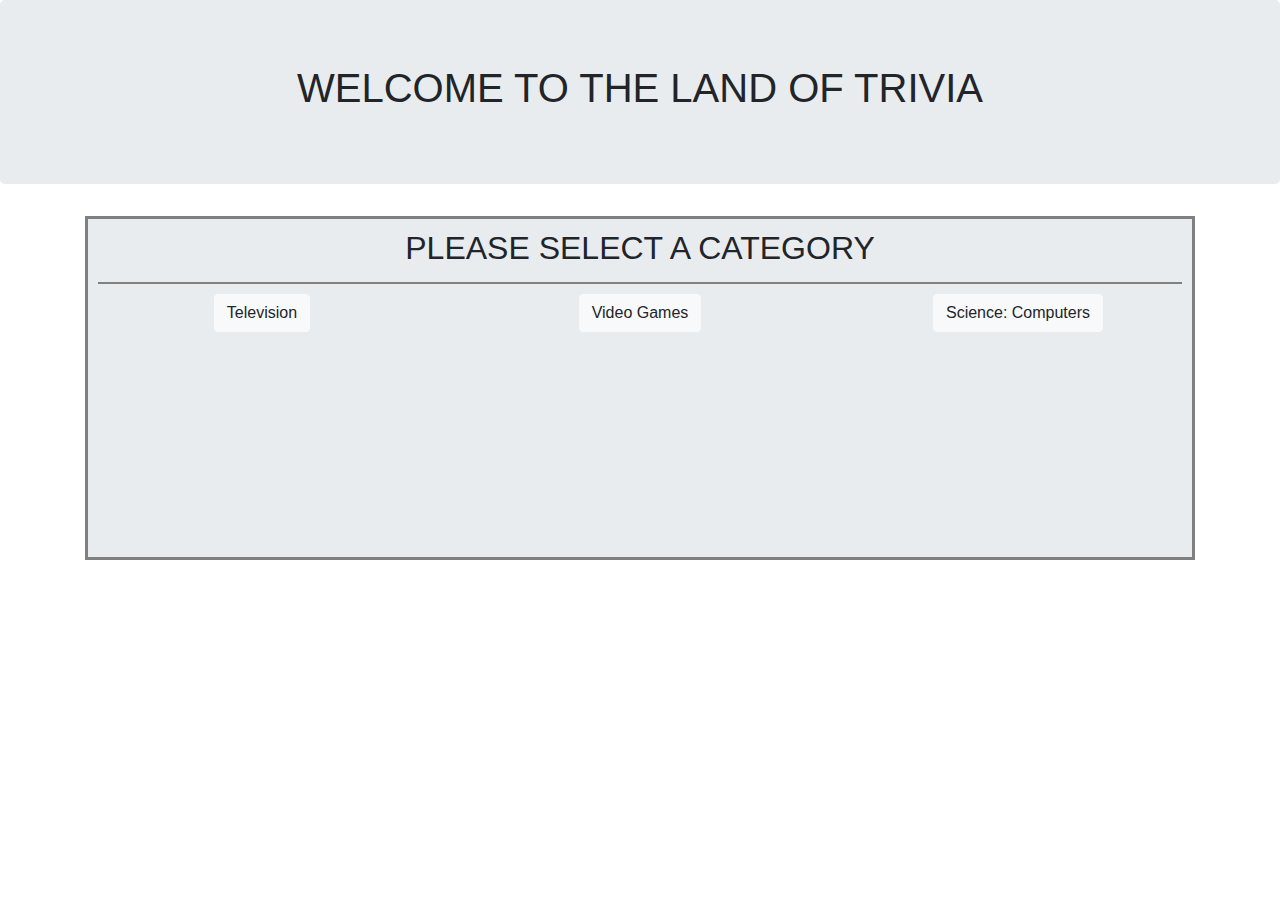
==== index.html @ 6c91eec0 "Added little support for second page" ====
<!DOCTYPE html>
<html lang="en">

<head>
    <meta charset="UTF-8">
    <meta name="viewport" content="width=device-width, initial-scale=1.0">
    <meta http-equiv="X-UA-Compatible" content="ie=edge">
    <title>Document</title>

    <link rel="stylesheet" href="./assets/css/reset.css">
    <link rel="stylesheet" href="https://maxcdn.bootstrapcdn.com/bootstrap/4.0.0/css/bootstrap.min.css" integrity="sha384-Gn5384xqQ1aoWXA+058RXPxPg6fy4IWvTNh0E263XmFcJlSAwiGgFAW/dAiS6JXm"
        crossorigin="anonymous">
    <link rel="stylesheet" href="./assets/css/style.css">
    <!-- javascript link -->
    <script src="https://cdnjs.cloudflare.com/ajax/libs/jquery/3.2.1/jquery.min.js"></script>
    <script src="./assets/javascript/app.js"></script>

</head>

<body>
    <div class="jumbotron">
        <h1>WELCOME TO THE LAND OF TRIVIA</h1>
    </div>
    <div class="container">

        <div class="box">
            <h2 class="select-description">PLEASE SELECT A CATEGORY</h2>
            <div class="row">
                <div class="col-md-4">
                    <button id='Television' class="btn btn-light" data-value=" Television">Television</button>
                </div>
                <div class="col-md-4">
                    <button id='video-games' class="btn btn-light" data-value=" Video Games">Video Games</button>
                </div>
                <div class="col-md-4">
                    <button id='Science: Computers' class="btn btn-light" data-value="Science: Computers">Science:
                        Computers</button>
                </div>
            </div>
            <div class="container">
                <div class=' box display-picked'>
                    <p>
                        <h2 class="you-selected"></h2>
                    </p>
                    <a href='./game-page.html'>
                        <button id="start" class="btn btn-warning">
                            Start
                        </button>
                    </a>



                </div>
            </div>

        </div>
    </div>
    </div>


</body>

</html>
---- assets/css/style.css ----
*{
    box-sizing: border-box;
}
body{
    text-align: center;
}
.box{
    width: 100%;
    height: auto;
    background: #e9ecef;
    border: 3px solid grey;

 
}
.select-description{
   border-bottom: 2px solid gray;
   margin: 10px;
   padding-bottom: 15px;
}

.display-picked{
    margin-top: 125px;
    visibility: hidden;
    margin-bottom: 20px;   
}
#start{
    width: 150px;
    margin-bottom: 20px;
}
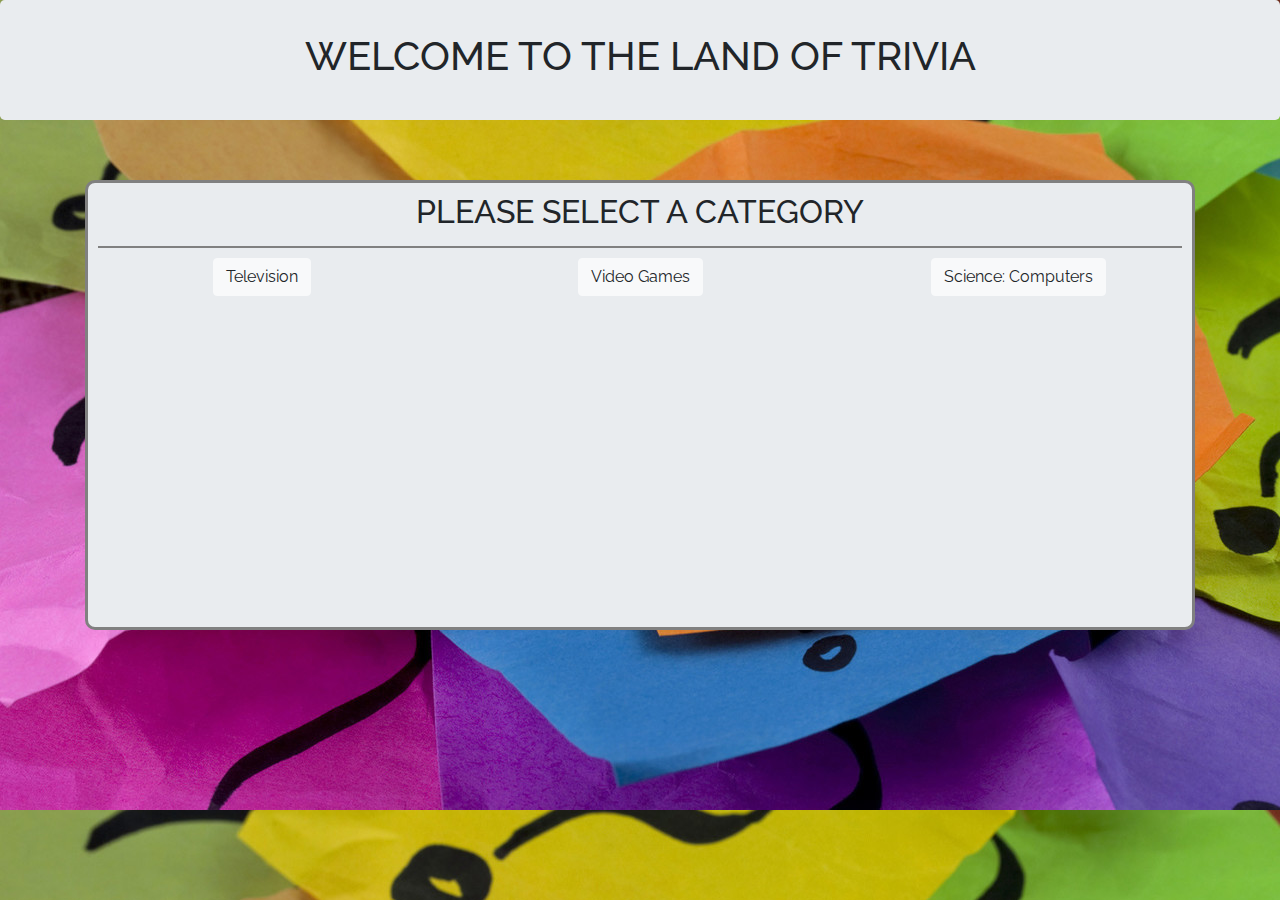
==== commit c67bd1ec: "adding finishing touches" ====
--- a/index.html
+++ b/index.html
@@ -11,52 +11,105 @@
     <link rel="stylesheet" href="https://maxcdn.bootstrapcdn.com/bootstrap/4.0.0/css/bootstrap.min.css" integrity="sha384-Gn5384xqQ1aoWXA+058RXPxPg6fy4IWvTNh0E263XmFcJlSAwiGgFAW/dAiS6JXm"
         crossorigin="anonymous">
     <link rel="stylesheet" href="./assets/css/style.css">
+
     <!-- javascript link -->
     <script src="https://cdnjs.cloudflare.com/ajax/libs/jquery/3.2.1/jquery.min.js"></script>
+    <script src="https://cdnjs.cloudflare.com/ajax/libs/popper.js/1.12.9/umd/popper.min.js" integrity="sha384-ApNbgh9B+Y1QKtv3Rn7W3mgPxhU9K/ScQsAP7hUibX39j7fakFPskvXusvfa0b4Q"
+        crossorigin="anonymous"></script>
+    <script src="https://maxcdn.bootstrapcdn.com/bootstrap/4.0.0/js/bootstrap.min.js" integrity="sha384-JZR6Spejh4U02d8jOt6vLEHfe/JQGiRRSQQxSfFWpi1MquVdAyjUar5+76PVCmYl"
+        crossorigin="anonymous"></script>
     <script src="./assets/javascript/app.js"></script>
 
 </head>
 
 <body>
-    <div class="jumbotron">
-        <h1>WELCOME TO THE LAND OF TRIVIA</h1>
-    </div>
-    <div class="container">
 
-        <div class="box">
-            <h2 class="select-description">PLEASE SELECT A CATEGORY</h2>
-            <div class="row">
-                <div class="col-md-4">
-                    <button id='Television' class="btn btn-light" data-value=" Television">Television</button>
+    <div class="hide-1">
+
+        <div class="jumbotron">
+            <h1>WELCOME TO THE LAND OF TRIVIA</h1>
+        </div>
+        <div class="container">
+
+            <div class="box">
+                <h2 class="select-description">PLEASE SELECT A CATEGORY</h2>
+                <div class="row">
+                    <div class="col-md-4">
+                        <button id='Television' class="btn btn-light" data-value=" Television">Television</button>
+                    </div>
+                    <div class="col-md-4">
+                        <button id='video-games' class="btn btn-light" data-value=" Video Games">Video Games</button>
+                    </div>
+                    <div class="col-md-4">
+                        <button id='Science-Computers' class="btn btn-light" data-value="Science: Computers">Science:
+                            Computers</button>
+                    </div>
                 </div>
-                <div class="col-md-4">
-                    <button id='video-games' class="btn btn-light" data-value=" Video Games">Video Games</button>
-                </div>
-                <div class="col-md-4">
-                    <button id='Science: Computers' class="btn btn-light" data-value="Science: Computers">Science:
-                        Computers</button>
-                </div>
-            </div>
-            <div class="container">
-                <div class=' box display-picked'>
-                    <p>
-                        <h2 class="you-selected"></h2>
-                    </p>
-                    <a href='./game-page.html'>
+                <div class="container">
+                    <div class=' box display-picked'>
+                        <p>
+                            <h2 class="you-selected"></h2>
+                        </p>
+
                         <button id="start" class="btn btn-warning">
                             Start
                         </button>
-                    </a>
+
+
+                    </div>
+                </div>
+            </div>
+        </div>
+    </div>
+
+    <div class="hide-2">
+        <div class="jumbotron">
+            <h1 id="display-question"></h1>
+        </div>
+        <div class="container">
+            <div class="box">
+                <h2 id="display-time-left"></h2>
+                <div class="row">
+                    <div class="col-md-6">
+                        <button id='choice-1' class="choices-button"></button>
+                    </div>
+                    <div class="col-md-6">
+                        <button id='choice-2' class="choices-button"></button>
+                    </div>
+                </div>
+                <div class="row">
+                    <div class="col-md-6">
+                        <button id='choice-3' class="choices-button"></button>
+                    </div>
+                    <div class="col-md-6">
+                        <button id='choice-4' class="choices-button"></button>
+                    </div>
+                </div>
+
+            </div>
+        </div>
+    </div>
 
 
 
+    <!-- Modal -->
+    <div class="modal fade" id="exampleModalCenter" tabindex="-1" role="dialog" aria-labelledby="exampleModalCenterTitle"
+        aria-hidden="true">
+        <div class="modal-dialog modal-dialog-centered" role="document">
+            <div class="modal-content">
+
+                <div class="modal-body">
                 </div>
             </div>
-
         </div>
     </div>
-    </div>
+</body>
 
+
+
+<audio id="main-music" src="" type=audio></audio>
+<audio id="winning-sound" src="" type=audio></audio>
+<audio id="losing-sound" src="" type=audio></audio>
 
 </body>
 
--- a/assets/css/style.css
+++ b/assets/css/style.css
@@ -1,14 +1,20 @@
+@import url('https://fonts.googleapis.com/css?family=Raleway');
 *{
     box-sizing: border-box;
+  
 }
 body{
     text-align: center;
+    background: url('../images/background.jpg');
+    font-family: 'Raleway', sans-serif;
 }
 .box{
     width: 100%;
-    height: auto;
+    height: 450px;
     background: #e9ecef;
     border: 3px solid grey;
+    margin-top: 60px;
+    border-radius: 10px;
 
  
 }
@@ -21,9 +27,43 @@
 .display-picked{
     margin-top: 125px;
     visibility: hidden;
-    margin-bottom: 20px;   
+    margin-bottom: 20px;  
+    height: auto 
 }
 #start{
     width: 150px;
     margin-bottom: 20px;
 }
+
+#display-time-left{
+    border-bottom: 3px solid gray;
+    
+}
+.choices-button{
+    border-radius: 20px;
+    background: #e9ecef;
+    width: 40%;
+    margin: 20px;
+    padding: 20px;
+}
+.choices-button:hover{
+    background: #8ac9d6;
+}
+
+.hide-2{
+    display: none;
+
+}
+.modal-header{
+    text-align: center;
+}
+#next-question{
+    display: none;
+    margin: 0 auto;
+}
+.jumbotron{
+    padding: 2rem 1rem;
+}
+#display-time-left{
+    padding: 20px;
+}
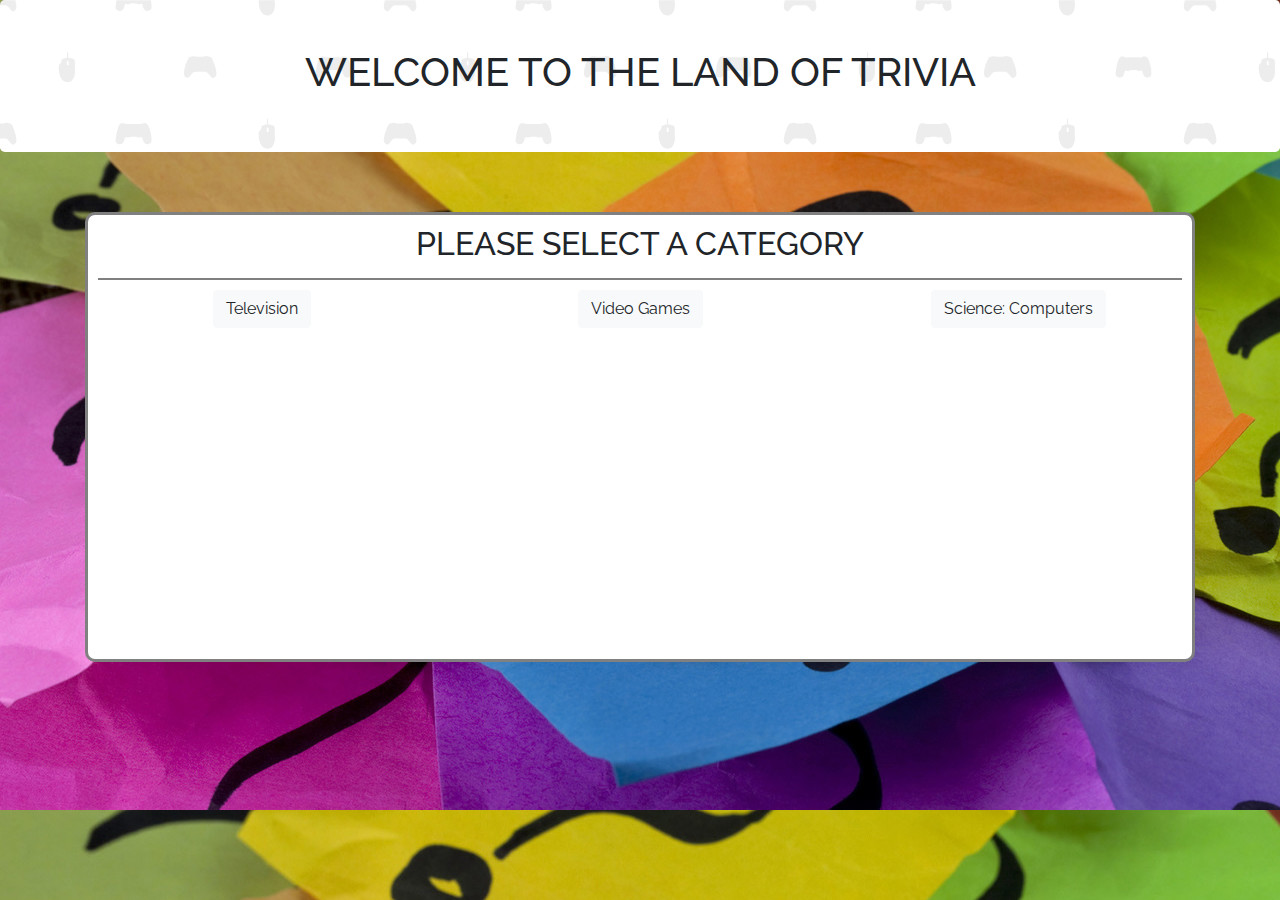
==== commit a8067d06: "Finished Product" ====
--- a/index.html
+++ b/index.html
@@ -6,12 +6,10 @@
     <meta name="viewport" content="width=device-width, initial-scale=1.0">
     <meta http-equiv="X-UA-Compatible" content="ie=edge">
     <title>Document</title>
-
     <link rel="stylesheet" href="./assets/css/reset.css">
     <link rel="stylesheet" href="https://maxcdn.bootstrapcdn.com/bootstrap/4.0.0/css/bootstrap.min.css" integrity="sha384-Gn5384xqQ1aoWXA+058RXPxPg6fy4IWvTNh0E263XmFcJlSAwiGgFAW/dAiS6JXm"
         crossorigin="anonymous">
     <link rel="stylesheet" href="./assets/css/style.css">
-
     <!-- javascript link -->
     <script src="https://cdnjs.cloudflare.com/ajax/libs/jquery/3.2.1/jquery.min.js"></script>
     <script src="https://cdnjs.cloudflare.com/ajax/libs/popper.js/1.12.9/umd/popper.min.js" integrity="sha384-ApNbgh9B+Y1QKtv3Rn7W3mgPxhU9K/ScQsAP7hUibX39j7fakFPskvXusvfa0b4Q"
@@ -23,14 +21,11 @@
 </head>
 
 <body>
-
     <div class="hide-1">
-
         <div class="jumbotron">
             <h1>WELCOME TO THE LAND OF TRIVIA</h1>
         </div>
         <div class="container">
-
             <div class="box">
                 <h2 class="select-description">PLEASE SELECT A CATEGORY</h2>
                 <div class="row">
@@ -50,18 +45,14 @@
                         <p>
                             <h2 class="you-selected"></h2>
                         </p>
-
                         <button id="start" class="btn btn-warning">
                             Start
                         </button>
-
-
                     </div>
                 </div>
             </div>
         </div>
     </div>
-
     <div class="hide-2">
         <div class="jumbotron">
             <h1 id="display-question"></h1>
@@ -71,46 +62,38 @@
                 <h2 id="display-time-left"></h2>
                 <div class="row">
                     <div class="col-md-6">
-                        <button id='choice-1' class="choices-button"></button>
+                        <button id='choice-1' class="choices-button btn-light"></button>
                     </div>
                     <div class="col-md-6">
-                        <button id='choice-2' class="choices-button"></button>
+                        <button id='choice-2' class="choices-button btn-light"></button>
                     </div>
                 </div>
                 <div class="row">
                     <div class="col-md-6">
-                        <button id='choice-3' class="choices-button"></button>
+                        <button id='choice-3' class="choices-button btn-light"></button>
                     </div>
                     <div class="col-md-6">
-                        <button id='choice-4' class="choices-button"></button>
+                        <button id='choice-4' class="choices-button btn-light"></button>
                     </div>
                 </div>
-
             </div>
         </div>
     </div>
-
-
-
     <!-- Modal -->
     <div class="modal fade" id="exampleModalCenter" tabindex="-1" role="dialog" aria-labelledby="exampleModalCenterTitle"
         aria-hidden="true">
         <div class="modal-dialog modal-dialog-centered" role="document">
             <div class="modal-content">
-
                 <div class="modal-body">
                 </div>
             </div>
         </div>
     </div>
 </body>
-
-
-
 <audio id="main-music" src="" type=audio></audio>
 <audio id="winning-sound" src="" type=audio></audio>
 <audio id="losing-sound" src="" type=audio></audio>
-
+<audio id="out-of-time-sound" src="" type=audio></audio>
 </body>
 
 </html>--- a/assets/css/style.css
+++ b/assets/css/style.css
@@ -1,7 +1,6 @@
 @import url('https://fonts.googleapis.com/css?family=Raleway');
 *{
     box-sizing: border-box;
-  
 }
 body{
     text-align: center;
@@ -11,12 +10,10 @@
 .box{
     width: 100%;
     height: 450px;
-    background: #e9ecef;
+    background: #fff;
     border: 3px solid grey;
     margin-top: 60px;
     border-radius: 10px;
-
- 
 }
 .select-description{
    border-bottom: 2px solid gray;
@@ -34,6 +31,9 @@
     width: 150px;
     margin-bottom: 20px;
 }
+#start:hover{
+    border: 2px solid yellow;
+}
 
 #display-time-left{
     border-bottom: 3px solid gray;
@@ -41,13 +41,12 @@
 }
 .choices-button{
     border-radius: 20px;
-    background: #e9ecef;
     width: 40%;
     margin: 20px;
     padding: 20px;
 }
 .choices-button:hover{
-    background: #8ac9d6;
+    border: 2px solid gray;
 }
 
 .hide-2{
@@ -62,8 +61,17 @@
     margin: 0 auto;
 }
 .jumbotron{
-    padding: 2rem 1rem;
+    padding: 3rem 2rem;
+    background: url('../images/gaming-pattern.png');
 }
 #display-time-left{
     padding: 20px;
+    margin: 10px;
 }
+.btn:hover{
+ border: 2px solid grey;
+}
+.modal-body{
+    border: 2px solid black;
+    background: azure;
+}